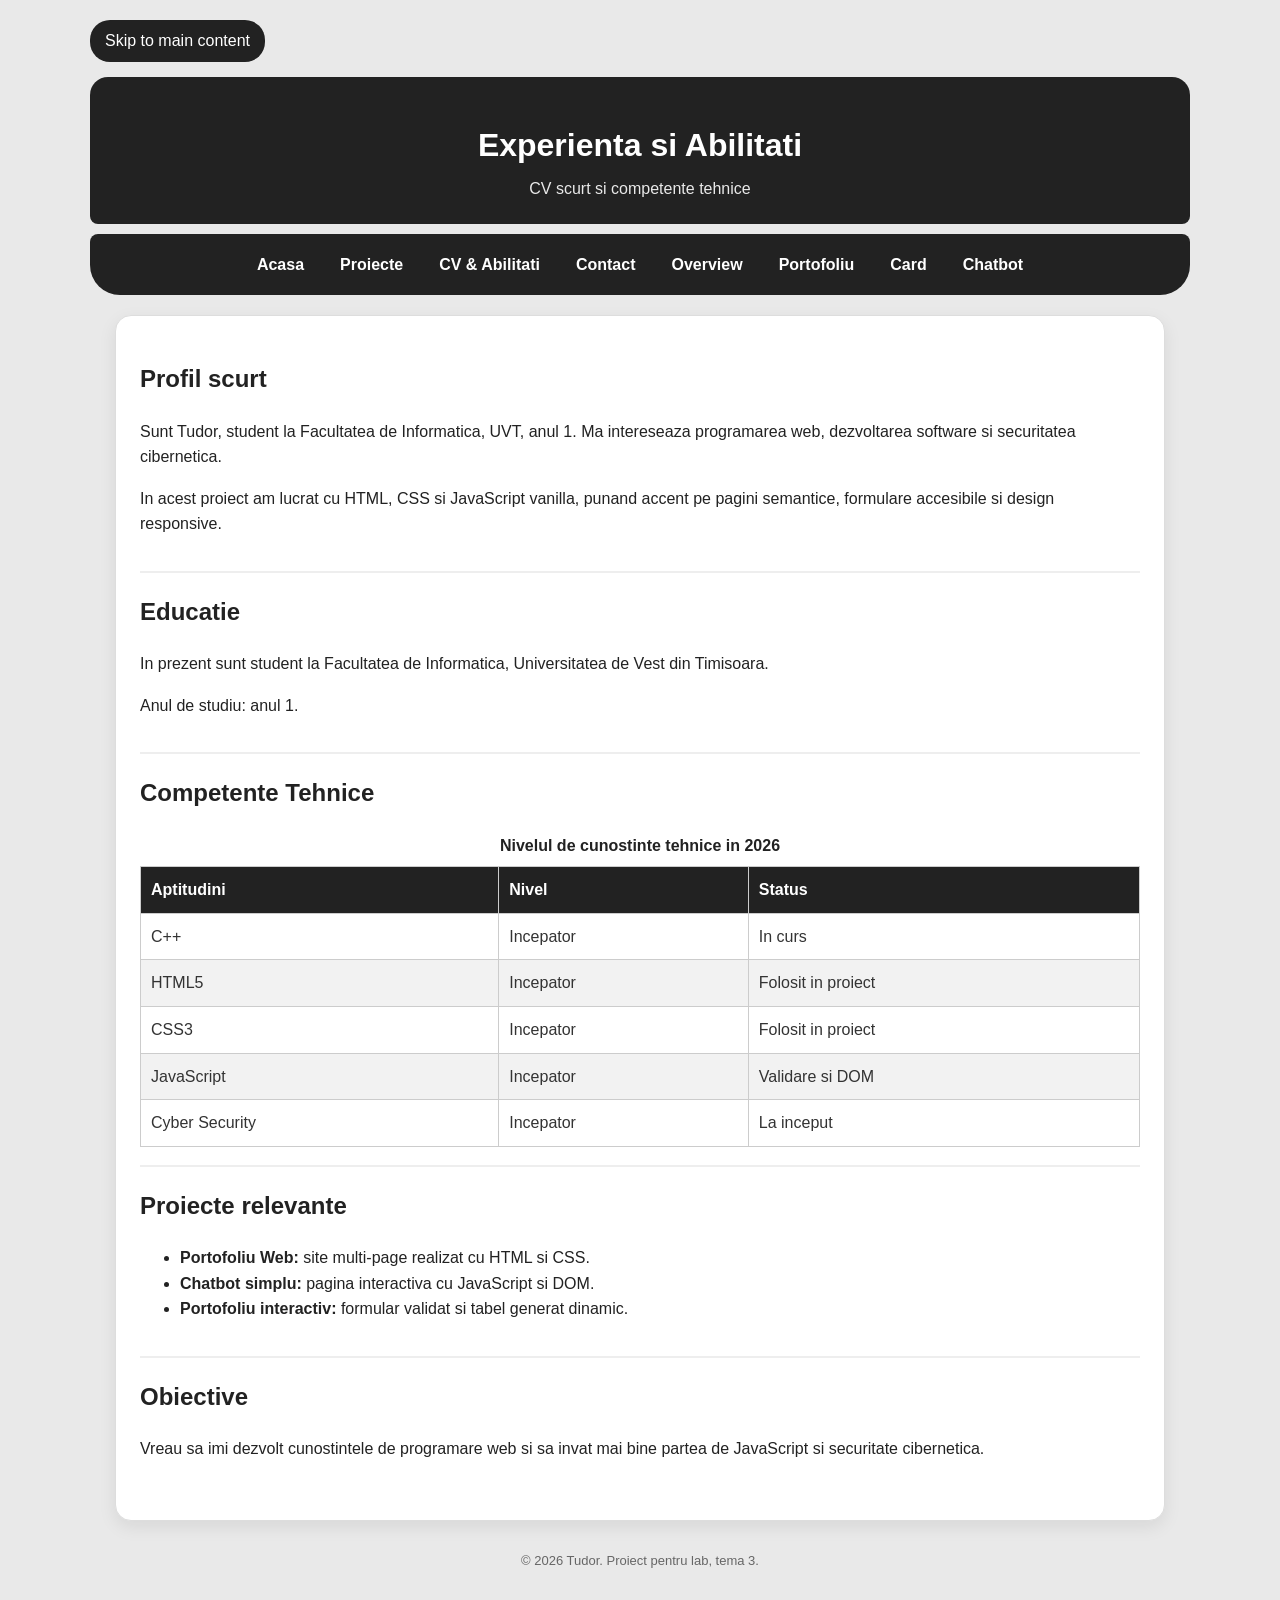
==== cv.html @ 81f163da "Add files via upload" ====
<!DOCTYPE html>
<html lang="ro">
<head>
    <meta charset="UTF-8">
    <meta name="viewport" content="width=device-width, initial-scale=1.0">
    <title>CV si Abilitati - Tudor</title>
    <link rel="stylesheet" href="style.css">
</head>
<body>

    <a href="#main-content" class="skip-link">Skip to main content</a>

    <header>
        <h1>Experienta si Abilitati</h1>
        <p>CV scurt si competente tehnice</p>
    </header>

    <nav>
        <ul>
            <li><a href="index.html">Acasa</a></li>
            <li><a href="proiecte.html">Proiecte</a></li>
            <li><a href="cv.html">CV & Abilitati</a></li>
            <li><a href="contact.html">Contact</a></li>
            <li><a href="overview.html">Overview</a></li>
            <li><a href="portfolio.html">Portofoliu</a></li>
            <li><a href="card.html">Card</a></li>
            <li><a href="chatbot.html">Chatbot</a></li>
        </ul>
    </nav>

    <main id="main-content">

        <section>
            <h2>Profil scurt</h2>
            <p>
                Sunt Tudor, student la Facultatea de Informatica, UVT, anul 1.
                Ma intereseaza programarea web, dezvoltarea software si securitatea cibernetica.
            </p>
            <p>
                In acest proiect am lucrat cu HTML, CSS si JavaScript vanilla,
                punand accent pe pagini semantice, formulare accesibile si design responsive.
            </p>
        </section>

        <section>
            <h2>Educatie</h2>
            <p>In prezent sunt student la Facultatea de Informatica, Universitatea de Vest din Timisoara.</p>
            <p>Anul de studiu: anul 1.</p>
        </section>

        <section>
            <h2>Competente Tehnice</h2>
            <table>
                <caption>Nivelul de cunostinte tehnice in 2026</caption>
                <thead>
                    <tr>
                        <th scope="col">Aptitudini</th>
                        <th scope="col">Nivel</th>
                        <th scope="col">Status</th>
                    </tr>
                </thead>
                <tbody>
                    <tr>
                        <td>C++</td>
                        <td>Incepator</td>
                        <td>In curs</td>
                    </tr>
                    <tr>
                        <td>HTML5</td>
                        <td>Incepator</td>
                        <td>Folosit in proiect</td>
                    </tr>
                    <tr>
                        <td>CSS3</td>
                        <td>Incepator</td>
                        <td>Folosit in proiect</td>
                    </tr>
                    <tr>
                        <td>JavaScript</td>
                        <td>Incepator</td>
                        <td>Validare si DOM</td>
                    </tr>
                    <tr>
                        <td>Cyber Security</td>
                        <td>Incepator</td>
                        <td>La inceput</td>
                    </tr>
                </tbody>
            </table>
        </section>

        <section>
            <h2>Proiecte relevante</h2>
            <ul>
                <li><strong>Portofoliu Web:</strong> site multi-page realizat cu HTML si CSS.</li>
                <li><strong>Chatbot simplu:</strong> pagina interactiva cu JavaScript si DOM.</li>
                <li><strong>Portofoliu interactiv:</strong> formular validat si tabel generat dinamic.</li>
            </ul>
        </section>

        <section>
            <h2>Obiective</h2>
            <p>
                Vreau sa imi dezvolt cunostintele de programare web si sa invat mai bine
                partea de JavaScript si securitate cibernetica.
            </p>
        </section>

    </main>

    <footer>
        <p>&copy; 2026 Tudor. Proiect pentru lab, tema 3.</p>
    </footer>

</body>
</html>
---- style.css ----
body {
    font-family: Arial, sans-serif;
    background-color: #e9e9e9;
    padding: 20px;
    line-height: 1.6;
    max-width: 1100px; /* centreaza pe mijloc */
    margin: auto;
    color: #222;
}

/* tipografie */
h1, h2, h3 {
    color: #222;
}

p {
    margin-top: 0;
}

/* header */
header {
    background: #222;
    color: white;
    padding: 22px;
    border-radius: 18px 18px 8px 8px;
    margin-bottom: 10px;
    text-align: center;
}

header h1 {
    color: white;
    margin-bottom: 5px;
}

header p {
    color: #e9e9e9;
    margin-bottom: 0;
}

/* navigare */
nav {
    background-color: #222;
    padding: 10px;
    border-radius: 8px 8px 30px 30px;
}

nav ul {
    margin: 0;
    padding: 0;
    list-style: none;
    display: flex;
    flex-wrap: wrap;
    justify-content: center;
    gap: 8px;
}

nav ul li a {
    display: block;
    color: white;
    text-decoration: none;
    font-weight: bold;
    padding: 8px 14px;
    border-radius: 20px;
}

nav ul li a:hover {
    background-color: #444;
}

/* continut */
main {
    background-color: white;
    padding: 24px;
    border: 1px solid #ddd;
    margin: 20px auto 0 auto;
    border-radius: 16px;
    max-width: 1000px;
    box-shadow: 0 6px 18px rgba(0, 0, 0, 0.08);
}

section {
    border-bottom: 2px solid #eee;
    padding-bottom: 18px;
    margin-bottom: 18px;
}

section:last-child {
    border-bottom: none;
    margin-bottom: 0;
}

/* sectiune noua pe homepage */
.home-hero {
    background: #222;
    color: white;
    padding: 24px;
    border-radius: 18px;
    display: grid;
    grid-template-columns: 1.4fr 180px;
    gap: 18px;
    align-items: center;
    border-bottom: none;
}

.home-hero h2 {
    color: white;
}

.small-label {
    color: #ceecff;
    font-weight: bold;
    margin-bottom: 4px;
}

.home-button {
    display: inline-block;
    background: white;
    color: #222;
    padding: 10px 16px;
    border-radius: 30px;
    text-decoration: none;
    font-weight: bold;
}

.home-button:hover {
    background: #ceecff;
    color: #222;
}

.home-photo-box {
    text-align: center;
}

.home-photo-box img {
    width: 140px;
    height: 140px;
    object-fit: cover;
}

.home-mini-cards {
    display: grid;
    grid-template-columns: repeat(3, 1fr);
    gap: 14px;
    border-bottom: none;
}

.home-mini-cards article {
    background: #f7f7f7;
    padding: 16px;
    border-radius: 14px;
    border: 1px solid #ddd;
}

.home-mini-cards article:hover {
    background: #eeeeee;
}

/* formular */
fieldset {
    border: 1px solid #ddd;
    border-radius: 10px;
    padding: 18px;
}

legend,
label {
    font-weight: bold;
}

label {
    display: block;
    margin-bottom: 5px;
}

form div {
    padding-bottom: 15px;
}

input[type="text"],
input[type="email"],
input[type="url"],
input[type="date"],
input[type="file"],
select,
textarea {
    width: 100%;
    padding: 10px;
    border: 1px solid #bbb;
    border-radius: 8px;
    box-sizing: border-box;
    font: inherit;
}

/* butoane */
button,
button[type="submit"],
button[type="reset"] {
    background-color: #222;
    color: white;
    padding: 11px 20px;
    border: none;
    border-radius: 25px;
    cursor: pointer;
    font-weight: bold;
}

button:hover,
button[type="submit"]:hover,
button[type="reset"]:hover {
    background-color: #444;
}

/* reparare butoane sugestii chatbot */
.suggestions button {
    color: #222;
    background: white;
    border: 1px solid #333;
    font-weight: normal;
}

/* tabel */
table {
    border: 1px solid #ccc;
    border-collapse: collapse;
    width: 100%;
    margin-top: 15px;
}

caption {
    font-weight: bold;
    margin-bottom: 8px;
}

th,
td {
    border: 1px solid #ccc;
    padding: 10px;
    text-align: left;
}

th {
    background-color: #222;
    color: white;
}

/* cerinta: descendant selector */
table tbody td {
    color: #333;
}

/* cerinta: nth-child */
table tr:nth-child(even) {
    background-color: #f2f2f2;
}

/* focus pentru tastatura */
a:focus,
button:focus,
input:focus,
select:focus,
textarea:focus,
[tabindex]:focus {
    outline: 3px solid #0056b3;
    outline-offset: 3px;
}

/* footer */
footer {
    text-align: center;
    font-size: 13px;
    margin-top: 30px;
    color: #666;
}

/* buton skip */
.skip-link {
    display: inline-block;
    padding: 8px 15px;
    background: #222;
    color: white;
    text-decoration: none;
    border-radius: 20px;
    margin-bottom: 15px;
}

.skip-link:hover {
    background: #444;
    color: white;
}

/* pe telefon */
@media (max-width: 800px) {
    .home-hero,
    .home-mini-cards {
        grid-template-columns: 1fr;
        text-align: center;
    }
}

@media (max-width: 700px) {
    body {
        padding: 12px;
    }

    header {
        padding: 16px;
    }

    nav {
        padding: 12px;
        border-radius: 8px 8px 18px 18px;
    }

    nav ul {
        display: grid;
        grid-template-columns: 1fr 1fr;
    }

    nav ul li a {
        text-align: center;
    }

    main {
        padding: 16px;
    }

    button,
    button[type="submit"],
    button[type="reset"] {
        width: 100%;
        margin-bottom: 8px;
    }
    
}
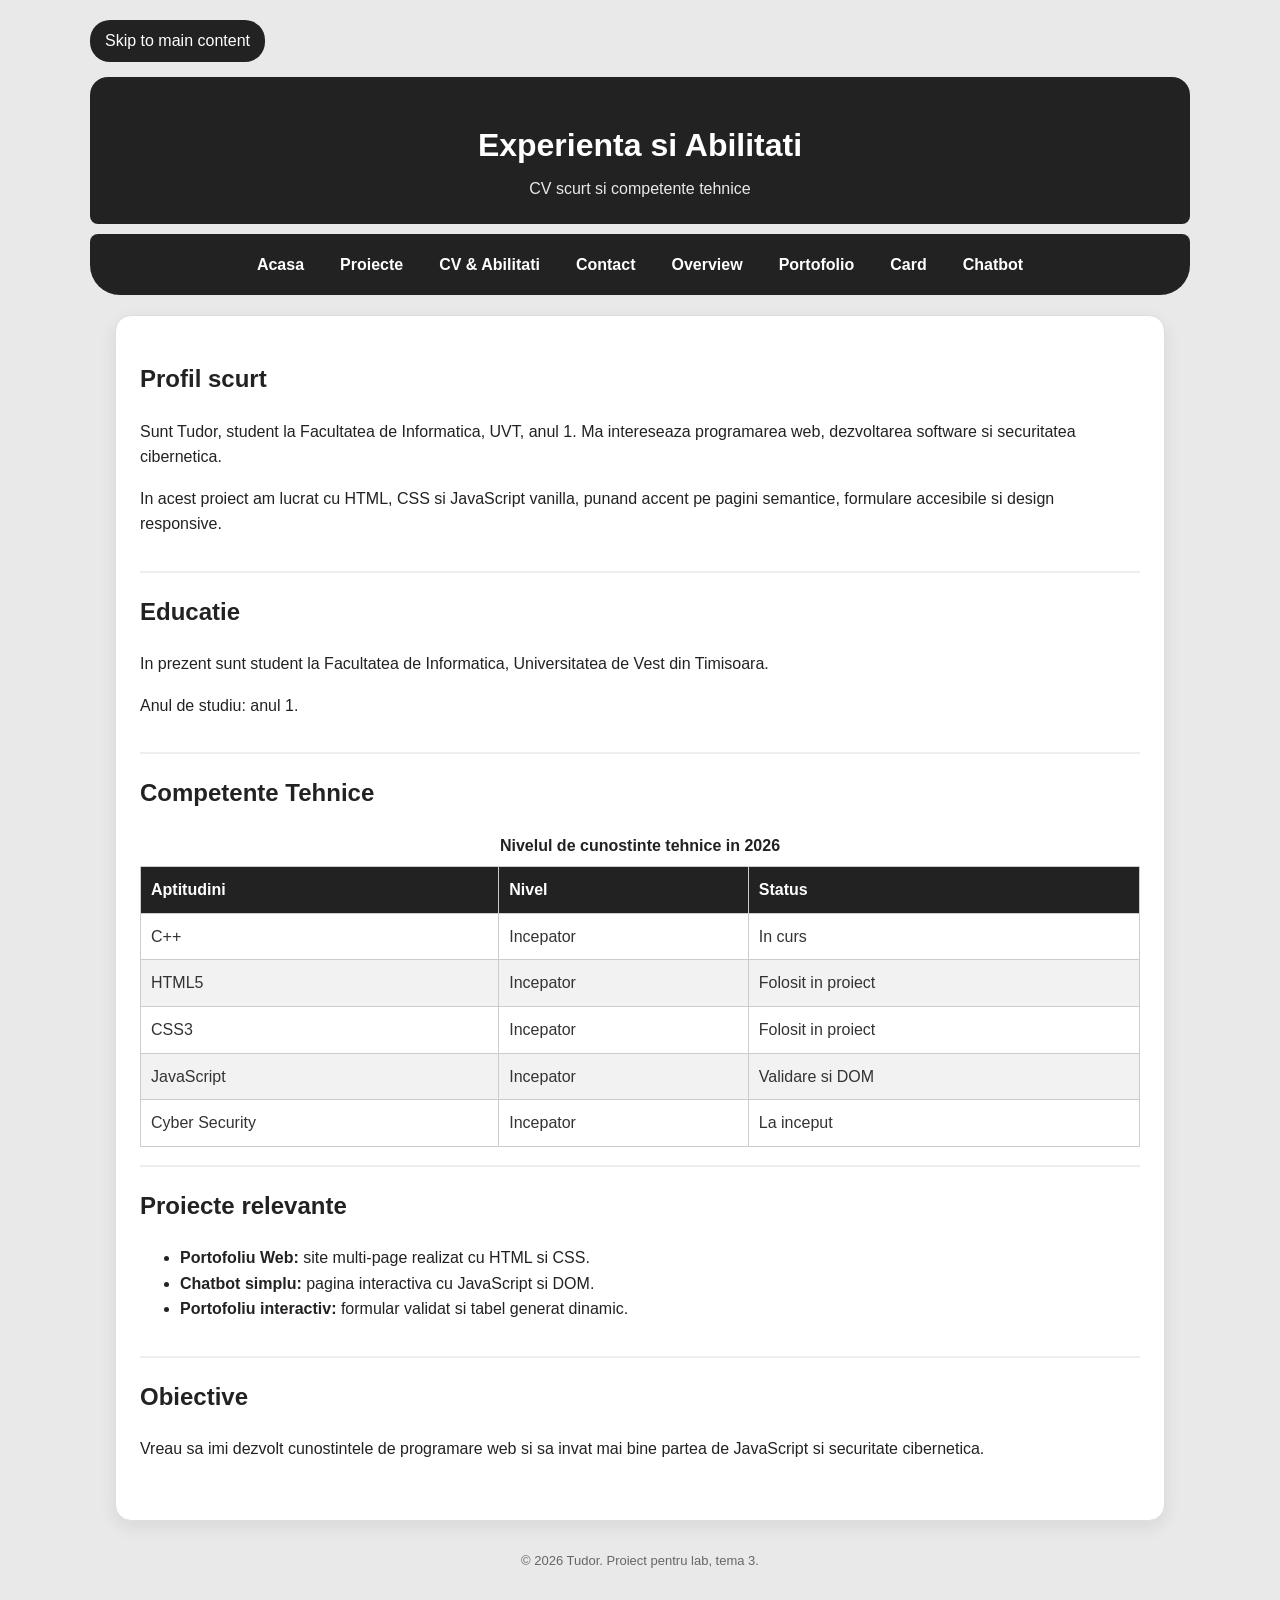
==== commit 8ec6b38b: "Update cv.html" ====
--- a/cv.html
+++ b/cv.html
@@ -22,7 +22,7 @@
             <li><a href="cv.html">CV & Abilitati</a></li>
             <li><a href="contact.html">Contact</a></li>
             <li><a href="overview.html">Overview</a></li>
-            <li><a href="portfolio.html">Portofoliu</a></li>
+            <li><a href="portfolio.html">Portofolio</a></li>
             <li><a href="card.html">Card</a></li>
             <li><a href="chatbot.html">Chatbot</a></li>
         </ul>
@@ -113,4 +113,4 @@
     </footer>
 
 </body>
-</html>+</html>
